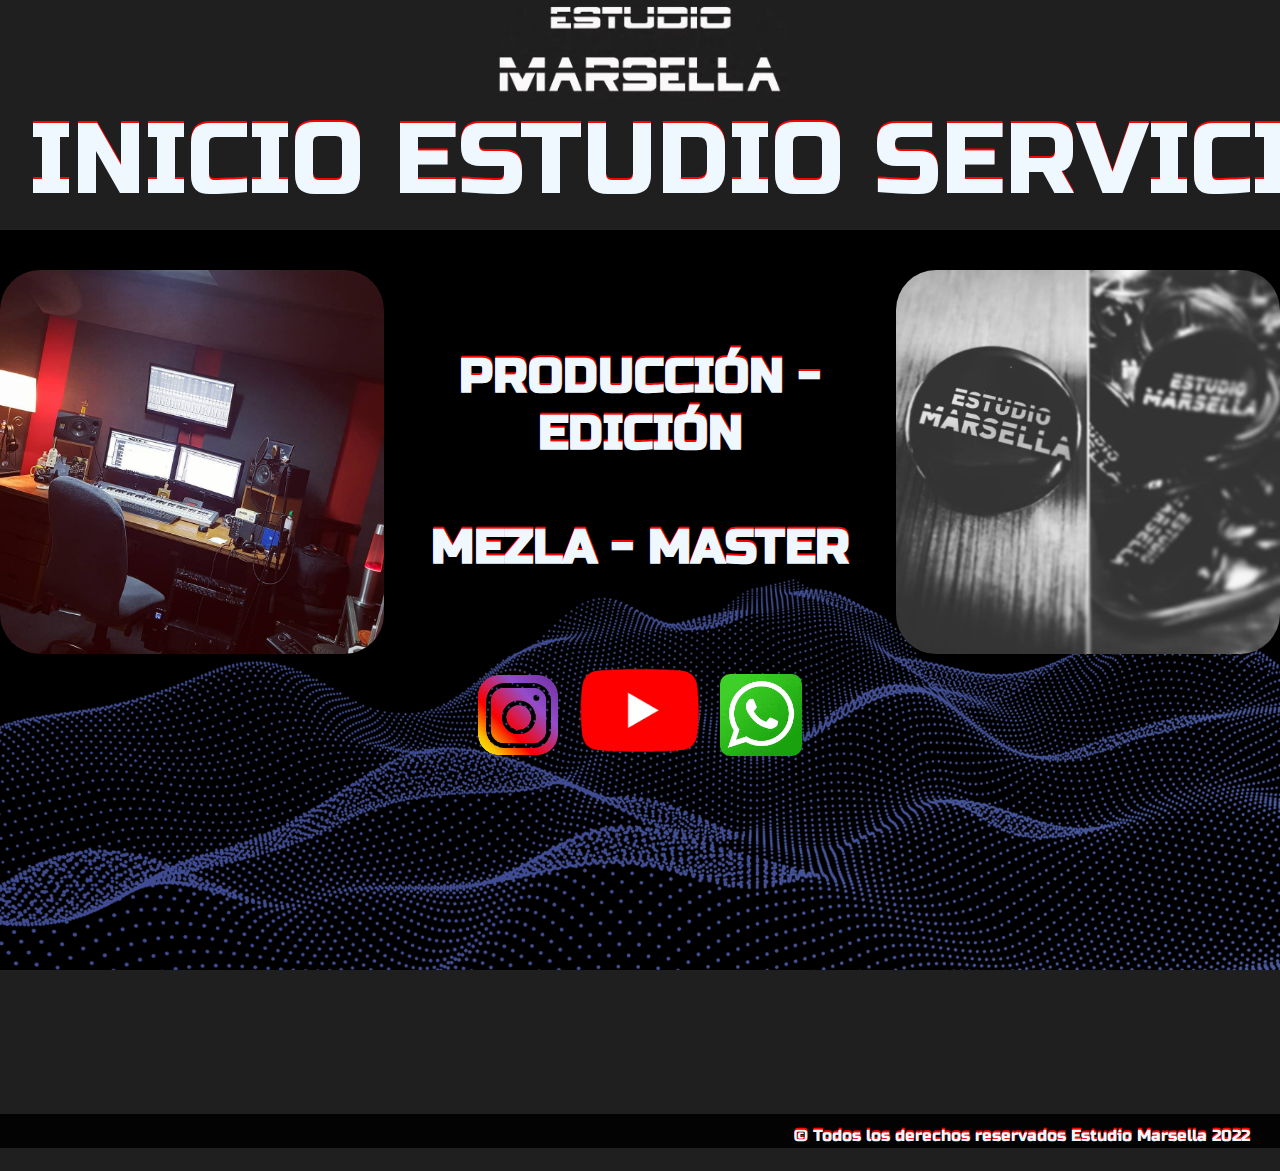
==== index.html @ b357fd27 "first commit" ====
<!DOCTYPE html>
<html lang="es">
<head>
    <meta charset="UTF-8">
    <meta http-equiv="X-UA-Compatible" content="IE=edge">
    <title>Estudio Marsella</title>
    <meta name="viewport" content="width=device-width, user-scalable=no, initial-scale=1.0 maximum-scale=1.0">
    <link rel="preconnect" href="https://fonts.googleapis.com">
    <link rel="preconnect" href="https://fonts.gstatic.com" crossorigin>
    <link href="https://fonts.googleapis.com/css2?family=Jomolhari&family=Russo+One&display=swap" rel="stylesheet">
    <link rel="stylesheet" href="https://cdnjs.cloudflare.com/ajax/libs/animate.css/4.1.1/animate.min.css"/>
    <link href="https://unpkg.com/aos@2.3.1/dist/aos.css" rel="stylesheet">
    <link href="https://cdn.jsdelivr.net/npm/bootstrap@5.2.0-beta1/dist/css/bootstrap.min.css" rel="stylesheet" integrity="sha384-0evHe/X+R7YkIZDRvuzKMRqM+OrBnVFBL6DOitfPri4tjfHxaWutUpFmBp4vmVor" crossorigin="anonymous">
    <link rel="stylesheet" href="./assets/css/style.css">
</head>

<body>
    <div class="padre">
        <header class="hijo">
            <img src="./assets/img/tarjeta.png" alt="Tarjeta Estudio Marsella" class="logo" data-aos="zoom-in">
            <nav class="link">
                <ul class="navBar">
                    <li><a href="./index.html">Inicio</a></li>
                    <li><a href="./pages/estudio.html">Estudio</a></li>
                    <li><a href="./pages/servicios.html">Servicios</a></li>
                    <li><a href="./pages/galeria.html">Galeria</a></li>
                    <li><a href="./pages/equipamiento.html">Equipos</a></li>
                    <li><a href="./pages/contacto.html">Contacto</a></li>
                </ul>
            </nav>
            <div class="collapse" id="navbarToggleExternalContent">
                <div class="bg-dark p-4">
                    <h5 class="text-white h4">¿Que buscas curioso? XD</h5>
                    <span class="text-muted">Toggleable via the navbar brand.</span>
                </div>
            </div>
            <nav class="navbar navbar-dark bg-dark">
                <div class="container-fluid">
                    <button class="navbar-toggler" type="button" data-bs-toggle="collapse" data-bs-target="#navbarToggleExternalContent" aria-controls="navbarToggleExternalContent" aria-expanded="false" aria-label="Toggle navigation">
                    <span class="navbar-toggler-icon"></span>
                    </button>
                </div>
            </nav>
        </header>
        <main class="hijo2">
            <section class="hero">
                <img src="./assets/img/1.jpg" alt="Foto Control Room Estudio Marsella" class="fotoControlRoom">
                <h1>PRODUCCIÓN - EDICIÓN <br> <br> MEZLA - MASTER</h1>
                <img src="./assets/img/2.jpg" alt="Pins de Estudio Marsella" class="fotoPin">
            </section>
            <ul class="redes">        
                <li>
                    <a href="https://www.instagram.com/estudio_marsella/" target="_blank">
                        <img src="./assets/img/instagram.png" alt="Instagram Estudio Marsella" id="instagram">
                    </a>
                </li>
                <li>
                    <a href="https://www.youtube.com/channel/UCgiF_A2XCqCHrvzxkcnUJ1Q" target="_blank">
                        <img src="./assets/img/youtube.png" alt="Youtube Estudio Marsella" id="youtube">
                    </a>
                </li>
                <li>    
                    <a href="https://wa.me/5491141445880" target="_blank">
                        <img src="./assets/img/whatsapp.png" alt="Whatsapp Estudio Marsella" id="whatsapp">
                    </a>
                </li>
            </ul>
        </main>
        <footer class="hijo3">
            <p>© Todos los derechos reservados Estudio Marsella 2022</p>
        </footer>
    </div>
    <script src="https://unpkg.com/aos@2.3.1/dist/aos.js"></script>
    <script>
        AOS.init();
    </script>
    <!-- JavaScript Bundle with Popper -->
    <script src="https://cdn.jsdelivr.net/npm/bootstrap@5.2.0-beta1/dist/js/bootstrap.bundle.min.js" integrity="sha384-pprn3073KE6tl6bjs2QrFaJGz5/SUsLqktiwsUTF55Jfv3qYSDhgCecCxMW52nD2" crossorigin="anonymous"></script>
</body>
</html>
---- assets/css/style.css ----
*{
    padding: 0;
    margin: 0;
    list-style: none;
    box-sizing: border-box;
}

/** 
font-family: 'Russo One', sans-serif; 
font-family: 'Jomolhari', serif;
**/

.padre{
    display: grid;
    grid-template-columns: repeat(3, 1fr);
    grid-template-rows: 20% 77% 5%;
    grid-template-areas: "header header header"
                         "hero   hero   hero"
                         "footer footer footer";
    font-family: 'Russo One', sans-serif;
    background-color: rgba(0, 0, 0, 0.88);
}
.hijo{
    grid-area: header;
    display: flex;
    flex-wrap: wrap;
    align-items: center;
    justify-content: space-around;
}

.hijo2{
    grid-area: hero;
}
.hijo3{
    grid-area: footer;
}
.logo{
    height: 100px;
    animation: flash;
    animation-duration: 0.5s;
}

.navBar{
    display: flex;
    text-transform: uppercase;
    color: rgb(255, 255, 255);
    text-shadow: red 0 -2px;
}
nav ul li a{
    margin: 30px;
    font-size: 100px;
    color: aliceblue;
    justify-content: center;
}

main{
    height: 740px;
    background-color: rgb(34, 9, 9);
    background-image: url(../img/fondo.webp);
    background-size:cover;
    background-repeat: no-repeat;
}
.hero{
    display: flex;
    justify-content: space-evenly;
    align-items: center;
    margin-top: 40px;
}

.redes{
    display: flex;
    justify-content: center;
    flex-direction: row wrap;
    align-items: center;
}

.fotoControlRoom{
    display: flex;
    flex-flow: row wrap;
    justify-content: center;
    align-items: center;
    width: 30%;
    border-radius: 40px;
}
.fotoPin{
    display: flex;
    flex-flow: row wrap;
    justify-content: center;
    align-items: center;
    width: 30%;
    border-radius: 40px;
}
h1{
    display: flex;
    flex-flow: row wrap;
    text-align: center;
    color: aliceblue;
    font-family: 'Russo One', sans-serif;
    font-size: 3rem;
    text-shadow: red 0 -2px;
}
h2{
    display: flex;
    flex-flow: row wrap;
    text-align: center;
    color: aliceblue;
    font-family: 'Russo One', sans-serif;
    font-size: 3rem;
    text-shadow: red 0 -2px;
}

#instagram{
    width: 80px;
    margin-right: 20px;
}
#youtube{
    width: 122px;
    margin-right: 20px;
}
#whatsapp{
    width: 82px;
    border-radius: 10px;
}
footer{
    display: grid;
    grid-area: footer;
    justify-content: right;
    background-color: rgba(0, 0, 0, 0.88);
    color: aliceblue;
    width: 100%;
}
footer p{
    font-size: 1rem;
    padding: 12px 30px 0px 0px;
    text-shadow: red 0 -2px;
}

/* HOOVER */
.link a{
    text-decoration: none;
    position: relative;
}

.link a:after {
    content: "";
    position: absolute;
    right: 0;
    bottom: 0;
    left: 0;
    height: 3px;
    width: 100%;
    background: rgb(255, 30, 30);
    /*animacion de derecha a izquierda*/
    transform-origin: center;
    transform: scaleX(0);
    transition: transform 0.2s ease-in-out;
}
.link a:hover:after {
    /*animacion de derecha a izquierda*/
    transform-origin: left;
    transform: scaleX(1);
}

form.contacto{
    display: flex;
    flex-direction: column;
    justify-content: center;
    background-color: rgba(165, 42, 42, 0.186);
    padding: 2% 20%;
    box-sizing: border-box;
    margin-top: 10px;
    margin-left: 9.5%;
    border-radius: 20px;
    width: 80%;
}
section form input{
    margin-bottom: 20px;
    font-family: 'Russo One', sans-serif;
}
textarea{
    min-height: 100px;
    max-height: 200px;
    max-width: 100%;
    font-family: 'Russo One', sans-serif;
}
.button{
    padding: 10px;
    margin-top: 30px;
    color: brown;
    font-weight: bold;
    background-color:rgba(179, 174, 174, 0.299);
    color: #fff;
    background-color: #730000;
    border: none;
    border-radius: 15px;
    box-shadow: 0 9px #999;
}
.button:hover{
    cursor: pointer;
    background-color: #ff0000
}
.button:active{
    background-color: #422b2b;
    box-shadow: 0 5px #666;
    transform: translateY(4px);
}
.fotoSala{
    display: flex;
    flex-direction: row wrap;
    border-radius: 40px;
    width: 700px;
    margin-left: 20px;
}
.fotoTv{
    display: flex;
    flex-direction: row wrap;
    border-radius: 40px;
    width: 750px;
    margin-right: 20px;
}
.textoEstudio{
    display: flex;
    flex-direction: row;
    justify-content: center;
    padding: 20px;
}
.servicios{
    display: flex;
    flex-direction: row;
    align-items: center;
    margin: 2% 0% 6% 15%
}
.listaServicios{
    display: flex;
    flex-flow: row wrap;
    color: aliceblue;
    font-family: 'Russo One', sans-serif;
    font-size: 40px;
    text-shadow: red 0 -2px;
    width: 50%;
    margin-left: 35%;
    margin-bottom: 50px;
}
.galeriaTitulo{
    margin: 2%;
}
.equiposTitulo{
    margin: 2%;
}
.container{
    margin: auto;
    background-color: rgba(166, 1, 1, 0.292);
    width: 1000px;
    padding: 30px;
}
ul, li {
    padding: 0;
    margin: 0;
    list-style: none;
}
ul.slider{
    position: relative;
    width: 935px;
    height: 300px;
}

ul.slider li {
    position: absolute;
    left: 0px;
    top: 0px;
    opacity: 0;
    width: inherit;
    height: inherit;
    transition: opacity .5s;
    background:rgba(129, 27, 27, 0.555);
}

ul.slider li img{
    width: 100%;
    height: 300px;
    object-fit: cover;
}

ul.slider li:first-child {
    opacity: 1; /*Mostramos el primer <li>*/
}

ul.slider li:target {
    opacity: 1; /*Mostramos el <li> del enlace que pulsemos*/
}
.menu{
    text-align: center;
    margin: 20px;
}
.menu li{
    display: inline-block;
    text-align: center;
}
.menu li a{
    display: inline-block;
    color: rgb(255, 0, 0);
    text-decoration: none;
    background-color: rgba(59, 6, 249, 0.331);
    margin-top:20px;
    padding: 10px;
    width: 10px;
    height: 10px;
    font-size: 10px;
    border-radius: 100%;
}
.menu li a:hover{
    color: rgb(255, 234, 0);
    text-decoration: none;
    background-color: rgba(59, 6, 249, 0.569);
}

#instagram:hover{
    transform:scale(1.05)
}
#youtube:hover{
    transform:scale(1.05)
}
#whatsapp:hover{
    transform:scale(1.05)
}
/***********************************************************  MEDIA QUERYS  ********************************************************** */
/***********************************************************  MEDIA QUERYS  ********************************************************** */
/***********************************************************  MEDIA QUERYS  ********************************************************** */
/***********************************************************  MEDIA QUERYS  ********************************************************** */
/***********************************************************  MEDIA QUERYS  ********************************************************** */
@media screen and (max-width:1200px) and (min-width:992px){
    h1{
        font-size: 1.7rem;
    }
    nav ul li a{
        margin:0px 28px;
        font-size: 22px
    }
    .hero{
        margin-top: 150px;
    }
    .fotoControlRoom{
        width: 300px;
        margin-left: 10px;
    }
    .fotoPin{
        width: 300px;
        margin-right: 10px;
    }
    #instagram{
        width: 70px;
        margin-right: 20px;
    }
    #youtube{
        width: 92px;
        margin-right: 20px;
    }
    #whatsapp{
        width: 70px;
        border-radius: 10px;
    }
    .redes{
        margin-top: 30px;
    }
    footer p{
        display: flex;
        font-size: 12px;
        align-items: center;
    }
    .fotoSala{
        width: 350px;
        margin-left: 0px;
    }
    .fotoTv{
        width: 370px;
        margin-right: 0px;
        margin-bottom: 20px;
    }
    .textoEstudio{
        padding: 10px;
    }
    h2{
        font-size: 1.5rem;
    }
    .servicios{
        margin: 50px;
    }
    .listaServicios{
        font-size: 1.5rem;
        margin: 100px 300px;
    }
    main{
        height: 79vh;
    }
    .container{
        max-width: 750px;
    }
    ul.slider{
        max-width: 70%;
    }
    ul.slider li {
        width: 600px;
        opacity: 0;
        transition: opacity .5s;
        background:rgba(129, 27, 27, 0.555);
    }
    ul.slider li img{
        height: 325px;
        width: 685px;
        object-fit:cover;
    }
    ul.slider li:first-child {
        opacity: 1; /*Mostramos el primer <li>*/
    }
    ul.slider li:target {
        opacity: 1; /*Mostramos el <li> del enlace que pulsemos*/
    }
    .menu{
        text-align: center;
        margin: 20px;
    }
    .menu li{
        display: inline-block;
        text-align: center;
    }
    .menu li a{
        display: inline-block;
        color: rgb(255, 0, 0);
        text-decoration: none;
        background-color: rgba(59, 6, 249, 0.331);
        margin-top:20px;
        padding: 10px;
        width: 10px;
        height: 10px;
        font-size: 10px;
        border-radius: 100%;
    }
    .menu li a:hover{
        color: rgb(255, 234, 0);
        text-decoration: none;
        background-color: rgba(59, 6, 249, 0.569);
    }
}
@media screen and (max-width:992px) and (min-width:768px){
    h1{
        font-size: 1.5rem;
    }
    nav ul li a{
        margin:0px 28px;
        font-size: 1rem;
    }
    .hero{
        margin-top: 150px;
    }
    .fotoControlRoom{
        width: 240px;
        margin-left: 10px;
    }
    .fotoPin{
        width: 240px;
        margin-right: 10px;
    }
    #instagram{
        width: 60px;
        margin-right: 20px;
    }
    #youtube{
        width: 82px;
        margin-right: 20px;
    }
    #whatsapp{
        width: 60px;
        border-radius: 10px;
    }
    .redes{
        margin-top: 40px;
    }
    footer p{
        display: flex;
        font-size: 12px;
        align-items: center;
    }
    .fotoSala{
        width: 250px;
        margin-left: 0px;
    }
    .fotoTv{
        width: 270px;
        margin-right: 0px;
        margin-bottom: 20px;
    }
    h2{
        font-size: 1rem;
    }
    .servicios{
        margin: 50px;
    }
    .listaServicios{
        font-size: 1rem;
        margin: 100px;
    }
    main{
        height: 80vh;
    }
    .container{
        max-width: 550px;
    }
    ul.slider{
        max-width: 70%;
    }
    ul.slider li {
        width: 490px;
        opacity: 0;
        transition: opacity .5s;
        background:rgba(129, 27, 27, 0.555);
    }
    ul.slider li img{
        height: 320px;
        width: 500px;
        object-fit:cover;
    }
    ul.slider li:first-child {
        opacity: 1; /*Mostramos el primer <li>*/
    }
    ul.slider li:target {
        opacity: 1; /*Mostramos el <li> del enlace que pulsemos*/
    }
    .menu{
        text-align: center;
        margin: 20px;
    }
    .menu li{
        display: inline-block;
        text-align: center;
    }
    .menu li a{
        display: inline-block;
        color: rgb(255, 0, 0);
        text-decoration: none;
        background-color: rgba(59, 6, 249, 0.331);
        margin-top:20px;
        padding: 10px;
        width: 10px;
        height: 10px;
        font-size: 10px;
        border-radius: 100%;
    }
    .menu li a:hover{
        color: rgb(255, 234, 0);
        text-decoration: none;
        background-color: rgba(59, 6, 249, 0.569);
    }
}

@media screen and (max-width:768px) and (min-width:576px){
    h1{
        font-size: 1rem;
    }
    nav ul li a{
        margin:0px 30px;
        font-size: 1rem;
    }
    .hero{
        flex-direction: column;
        margin: 20px;
    }
    .fotoControlRoom{
        width: 240px;
        margin-bottom: 10px;
    }
    .fotoPin{
        width: 240px;
        margin-top: 10px;
    }
    #instagram{
        width: 40px;
        margin-right: 20px;
    }
    #youtube{
        width: 62px;
        margin-right: 20px;
    }
    #whatsapp{
        width: 42px;
        border-radius: 10px;
    }
    footer p{
        display: flex;
        font-size: 10px;
        align-items: center;
    }
    .fotoSala{
        width: 250px;
        margin-left: 0px;
    }
    .fotoTv{
        width: 250px;
        margin-right: 0px;
        margin-bottom: 20px;
    }
    h2{
        font-size: 1rem;
    }
    .servicios{
        margin: 50px;
    }
    .listaServicios{
        font-size: 1rem;
        margin: 100px;
    }
    main{
        height: 76vh;
    }
    .container{
        max-width: 550px;
        margin-bottom: 50px;
    }
    ul.slider{
        max-width: 70%;
    }
    ul.slider li {
        width: 490px;
        opacity: 0;
        transition: opacity .5s;
        background:rgba(129, 27, 27, 0.555);
    }
    ul.slider li img{
        height: 320px;
        width: 500px;
        object-fit:cover;
    }
    ul.slider li:first-child {
        opacity: 1; /*Mostramos el primer <li>*/
    }
    ul.slider li:target {
        opacity: 1; /*Mostramos el <li> del enlace que pulsemos*/
    }
    .menu{
        text-align: center;
        margin: 20px;
    }
    .menu li{
        display: inline-block;
        text-align: center;
    }
    .menu li a{
        display: inline-block;
        color: rgb(255, 0, 0);
        text-decoration: none;
        background-color: rgba(59, 6, 249, 0.331);
        margin-top:20px;
        padding: 10px;
        width: 10px;
        height: 10px;
        font-size: 10px;
        border-radius: 100%;
    }
    .menu li a:hover{
        color: rgb(255, 234, 0);
        text-decoration: none;
        background-color: rgba(59, 6, 249, 0.569);
    }
}
@media screen and (max-width:576px) and (min-width:200px){
    h1{
        font-size: 1rem;
        margin: 30px
    }
    nav ul li a{
        margin:2px;
        font-size: 0.6rem;
    }
    .hero{
        flex-direction: column;
    }
    .fotoControlRoom{
        width: 200px;
    }
    .fotoPin{
        width: 200px;
    }
    #instagram{
        width: 40px;
        margin-right: 20px;
    }
    #youtube{
        width: 62px;
        margin-right: 20px;
    }
    #whatsapp{
        width: 42px;
        border-radius: 10px;
    }
    footer p{
        display: flex;
        font-size: 10px;
        align-items: center;
    }
    .fotoSala{
        width: 250px;
        margin-left: 0px;
    }
    .fotoTv{
        width: 250px;
        margin-right: 0px;
        margin-bottom: 20px;
    }
    h2{
        font-size: 1rem;
    }
    .servicios{
        margin: 50px;
    }
    .listaServicios{
        font-size: 1rem;
        margin: 100px;
    }
    main{
        height: 79vh;
    }
    .container{
        max-width: 350px;
    }
    ul.slider{
        max-width: 70%;
    }
    ul.slider li {
        width: 300px;
        opacity: 0;
        transition: opacity .5s;
        background:rgba(129, 27, 27, 0.555);
    }
    ul.slider li img{
        height: 300px;
        width: 300px;
        object-fit: contain;
    }
    ul.slider li:first-child {
        opacity: 1; /*Mostramos el primer <li>*/
    }
    ul.slider li:target {
        opacity: 1; /*Mostramos el <li> del enlace que pulsemos*/
    }
    .menu{
        text-align: center;
        margin: 20px;
    }
    .menu li{
        display: inline-block;
        text-align: center;
    }
    .menu li a{
        display: inline-block;
        color: rgb(255, 0, 0);
        text-decoration: none;
        background-color: rgba(59, 6, 249, 0.331);
        margin-top:20px;
        padding: 10px;
        width: 10px;
        height: 10px;
        font-size: 10px;
        border-radius: 100%;
    }
    .menu li a:hover{
        color: rgb(255, 234, 0);
        text-decoration: none;
        background-color: rgba(59, 6, 249, 0.569);
    }
}

/* XD */ 
@media screen and (max-width:1920px) and (min-width:200px){
    .navbar{
        display: none;
    }
}

@media screen and (max-width:575px) and (min-width:500px){
    .navbar{
        display: block;
    }
    nav ul li a{
        margin: 5px;
        font-size: 0.8rem;
    }
    .hijo2{
        max-height: 75vh;
    }
}
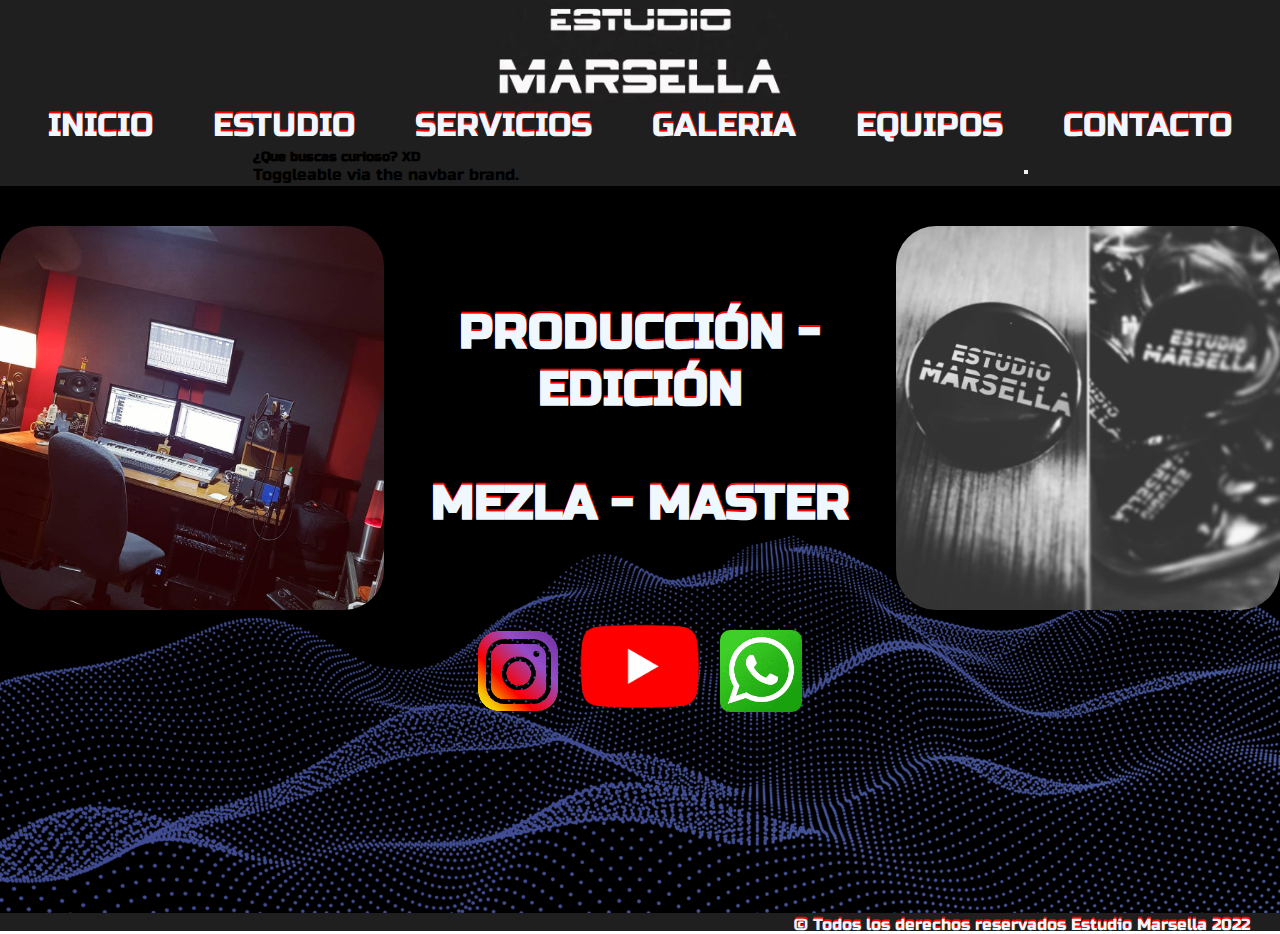
==== commit 8324b926: "SASS 1" ====
--- a/index.html
+++ b/index.html
@@ -3,7 +3,8 @@
 <head>
     <meta charset="UTF-8">
     <meta http-equiv="X-UA-Compatible" content="IE=edge">
-    <title>Estudio Marsella</title>
+    <title>Bienvenidos a Estudio Marsella, Parque Chas, Buenos Aires.</title>
+    <meta name="description" content="Estudio de grabacion - produccion - edicion - mezcla - master en Parque Chas, Buenos Aires, Argentina.">
     <meta name="viewport" content="width=device-width, user-scalable=no, initial-scale=1.0 maximum-scale=1.0">
     <link rel="preconnect" href="https://fonts.googleapis.com">
     <link rel="preconnect" href="https://fonts.gstatic.com" crossorigin>
--- a/assets/css/style.css
+++ b/assets/css/style.css
@@ -1,789 +1,328 @@
-*{
-    padding: 0;
-    margin: 0;
-    list-style: none;
-    box-sizing: border-box;
-}
-
-/** 
-font-family: 'Russo One', sans-serif; 
-font-family: 'Jomolhari', serif;
-**/
-
-.padre{
-    display: grid;
-    grid-template-columns: repeat(3, 1fr);
-    grid-template-rows: 20% 77% 5%;
-    grid-template-areas: "header header header"
-                         "hero   hero   hero"
-                         "footer footer footer";
-    font-family: 'Russo One', sans-serif;
-    background-color: rgba(0, 0, 0, 0.88);
-}
-.hijo{
-    grid-area: header;
-    display: flex;
-    flex-wrap: wrap;
-    align-items: center;
-    justify-content: space-around;
-}
-
-.hijo2{
-    grid-area: hero;
-}
-.hijo3{
-    grid-area: footer;
-}
-.logo{
-    height: 100px;
-    animation: flash;
-    animation-duration: 0.5s;
-}
-
-.navBar{
-    display: flex;
-    text-transform: uppercase;
-    color: rgb(255, 255, 255);
-    text-shadow: red 0 -2px;
-}
-nav ul li a{
-    margin: 30px;
-    font-size: 100px;
-    color: aliceblue;
-    justify-content: center;
-}
-
-main{
-    height: 740px;
-    background-color: rgb(34, 9, 9);
-    background-image: url(../img/fondo.webp);
-    background-size:cover;
-    background-repeat: no-repeat;
-}
-.hero{
-    display: flex;
-    justify-content: space-evenly;
-    align-items: center;
-    margin-top: 40px;
-}
-
-.redes{
-    display: flex;
-    justify-content: center;
-    flex-direction: row wrap;
-    align-items: center;
-}
-
-.fotoControlRoom{
-    display: flex;
-    flex-flow: row wrap;
-    justify-content: center;
-    align-items: center;
-    width: 30%;
-    border-radius: 40px;
-}
-.fotoPin{
-    display: flex;
-    flex-flow: row wrap;
-    justify-content: center;
-    align-items: center;
-    width: 30%;
-    border-radius: 40px;
-}
-h1{
-    display: flex;
-    flex-flow: row wrap;
-    text-align: center;
-    color: aliceblue;
-    font-family: 'Russo One', sans-serif;
-    font-size: 3rem;
-    text-shadow: red 0 -2px;
-}
-h2{
-    display: flex;
-    flex-flow: row wrap;
-    text-align: center;
-    color: aliceblue;
-    font-family: 'Russo One', sans-serif;
-    font-size: 3rem;
-    text-shadow: red 0 -2px;
-}
-
-#instagram{
-    width: 80px;
-    margin-right: 20px;
-}
-#youtube{
-    width: 122px;
-    margin-right: 20px;
-}
-#whatsapp{
-    width: 82px;
-    border-radius: 10px;
-}
-footer{
-    display: grid;
-    grid-area: footer;
-    justify-content: right;
-    background-color: rgba(0, 0, 0, 0.88);
-    color: aliceblue;
-    width: 100%;
-}
-footer p{
-    font-size: 1rem;
-    padding: 12px 30px 0px 0px;
-    text-shadow: red 0 -2px;
-}
-
-/* HOOVER */
-.link a{
-    text-decoration: none;
-    position: relative;
-}
-
-.link a:after {
-    content: "";
-    position: absolute;
-    right: 0;
-    bottom: 0;
-    left: 0;
-    height: 3px;
-    width: 100%;
-    background: rgb(255, 30, 30);
-    /*animacion de derecha a izquierda*/
-    transform-origin: center;
-    transform: scaleX(0);
-    transition: transform 0.2s ease-in-out;
-}
-.link a:hover:after {
-    /*animacion de derecha a izquierda*/
-    transform-origin: left;
-    transform: scaleX(1);
-}
-
-form.contacto{
-    display: flex;
-    flex-direction: column;
-    justify-content: center;
-    background-color: rgba(165, 42, 42, 0.186);
-    padding: 2% 20%;
-    box-sizing: border-box;
-    margin-top: 10px;
-    margin-left: 9.5%;
-    border-radius: 20px;
-    width: 80%;
-}
-section form input{
-    margin-bottom: 20px;
-    font-family: 'Russo One', sans-serif;
-}
-textarea{
-    min-height: 100px;
-    max-height: 200px;
-    max-width: 100%;
-    font-family: 'Russo One', sans-serif;
-}
-.button{
-    padding: 10px;
-    margin-top: 30px;
-    color: brown;
-    font-weight: bold;
-    background-color:rgba(179, 174, 174, 0.299);
-    color: #fff;
-    background-color: #730000;
-    border: none;
-    border-radius: 15px;
-    box-shadow: 0 9px #999;
-}
-.button:hover{
-    cursor: pointer;
-    background-color: #ff0000
-}
-.button:active{
-    background-color: #422b2b;
-    box-shadow: 0 5px #666;
-    transform: translateY(4px);
-}
-.fotoSala{
-    display: flex;
-    flex-direction: row wrap;
-    border-radius: 40px;
-    width: 700px;
-    margin-left: 20px;
-}
-.fotoTv{
-    display: flex;
-    flex-direction: row wrap;
-    border-radius: 40px;
-    width: 750px;
-    margin-right: 20px;
-}
-.textoEstudio{
-    display: flex;
-    flex-direction: row;
-    justify-content: center;
-    padding: 20px;
-}
-.servicios{
-    display: flex;
-    flex-direction: row;
-    align-items: center;
-    margin: 2% 0% 6% 15%
-}
-.listaServicios{
-    display: flex;
-    flex-flow: row wrap;
-    color: aliceblue;
-    font-family: 'Russo One', sans-serif;
-    font-size: 40px;
-    text-shadow: red 0 -2px;
-    width: 50%;
-    margin-left: 35%;
-    margin-bottom: 50px;
-}
-.galeriaTitulo{
-    margin: 2%;
-}
-.equiposTitulo{
-    margin: 2%;
-}
-.container{
-    margin: auto;
-    background-color: rgba(166, 1, 1, 0.292);
-    width: 1000px;
-    padding: 30px;
-}
-ul, li {
-    padding: 0;
-    margin: 0;
-    list-style: none;
-}
-ul.slider{
-    position: relative;
-    width: 935px;
-    height: 300px;
-}
-
-ul.slider li {
-    position: absolute;
-    left: 0px;
-    top: 0px;
-    opacity: 0;
-    width: inherit;
-    height: inherit;
-    transition: opacity .5s;
-    background:rgba(129, 27, 27, 0.555);
-}
-
-ul.slider li img{
-    width: 100%;
-    height: 300px;
-    object-fit: cover;
-}
-
-ul.slider li:first-child {
-    opacity: 1; /*Mostramos el primer <li>*/
-}
-
-ul.slider li:target {
-    opacity: 1; /*Mostramos el <li> del enlace que pulsemos*/
-}
-.menu{
-    text-align: center;
-    margin: 20px;
-}
-.menu li{
-    display: inline-block;
-    text-align: center;
-}
-.menu li a{
-    display: inline-block;
-    color: rgb(255, 0, 0);
-    text-decoration: none;
-    background-color: rgba(59, 6, 249, 0.331);
-    margin-top:20px;
-    padding: 10px;
-    width: 10px;
-    height: 10px;
-    font-size: 10px;
-    border-radius: 100%;
-}
-.menu li a:hover{
-    color: rgb(255, 234, 0);
-    text-decoration: none;
-    background-color: rgba(59, 6, 249, 0.569);
-}
-
-#instagram:hover{
-    transform:scale(1.05)
-}
-#youtube:hover{
-    transform:scale(1.05)
-}
-#whatsapp:hover{
-    transform:scale(1.05)
-}
-/***********************************************************  MEDIA QUERYS  ********************************************************** */
-/***********************************************************  MEDIA QUERYS  ********************************************************** */
-/***********************************************************  MEDIA QUERYS  ********************************************************** */
-/***********************************************************  MEDIA QUERYS  ********************************************************** */
-/***********************************************************  MEDIA QUERYS  ********************************************************** */
-@media screen and (max-width:1200px) and (min-width:992px){
-    h1{
-        font-size: 1.7rem;
-    }
-    nav ul li a{
-        margin:0px 28px;
-        font-size: 22px
-    }
-    .hero{
-        margin-top: 150px;
-    }
-    .fotoControlRoom{
-        width: 300px;
-        margin-left: 10px;
-    }
-    .fotoPin{
-        width: 300px;
-        margin-right: 10px;
-    }
-    #instagram{
-        width: 70px;
-        margin-right: 20px;
-    }
-    #youtube{
-        width: 92px;
-        margin-right: 20px;
-    }
-    #whatsapp{
-        width: 70px;
-        border-radius: 10px;
-    }
-    .redes{
-        margin-top: 30px;
-    }
-    footer p{
-        display: flex;
-        font-size: 12px;
-        align-items: center;
-    }
-    .fotoSala{
-        width: 350px;
-        margin-left: 0px;
-    }
-    .fotoTv{
-        width: 370px;
-        margin-right: 0px;
-        margin-bottom: 20px;
-    }
-    .textoEstudio{
-        padding: 10px;
-    }
-    h2{
-        font-size: 1.5rem;
-    }
-    .servicios{
-        margin: 50px;
-    }
-    .listaServicios{
-        font-size: 1.5rem;
-        margin: 100px 300px;
-    }
-    main{
-        height: 79vh;
-    }
-    .container{
-        max-width: 750px;
-    }
-    ul.slider{
-        max-width: 70%;
-    }
-    ul.slider li {
-        width: 600px;
-        opacity: 0;
-        transition: opacity .5s;
-        background:rgba(129, 27, 27, 0.555);
-    }
-    ul.slider li img{
-        height: 325px;
-        width: 685px;
-        object-fit:cover;
-    }
-    ul.slider li:first-child {
-        opacity: 1; /*Mostramos el primer <li>*/
-    }
-    ul.slider li:target {
-        opacity: 1; /*Mostramos el <li> del enlace que pulsemos*/
-    }
-    .menu{
-        text-align: center;
-        margin: 20px;
-    }
-    .menu li{
-        display: inline-block;
-        text-align: center;
-    }
-    .menu li a{
-        display: inline-block;
-        color: rgb(255, 0, 0);
-        text-decoration: none;
-        background-color: rgba(59, 6, 249, 0.331);
-        margin-top:20px;
-        padding: 10px;
-        width: 10px;
-        height: 10px;
-        font-size: 10px;
-        border-radius: 100%;
-    }
-    .menu li a:hover{
-        color: rgb(255, 234, 0);
-        text-decoration: none;
-        background-color: rgba(59, 6, 249, 0.569);
-    }
-}
-@media screen and (max-width:992px) and (min-width:768px){
-    h1{
-        font-size: 1.5rem;
-    }
-    nav ul li a{
-        margin:0px 28px;
-        font-size: 1rem;
-    }
-    .hero{
-        margin-top: 150px;
-    }
-    .fotoControlRoom{
-        width: 240px;
-        margin-left: 10px;
-    }
-    .fotoPin{
-        width: 240px;
-        margin-right: 10px;
-    }
-    #instagram{
-        width: 60px;
-        margin-right: 20px;
-    }
-    #youtube{
-        width: 82px;
-        margin-right: 20px;
-    }
-    #whatsapp{
-        width: 60px;
-        border-radius: 10px;
-    }
-    .redes{
-        margin-top: 40px;
-    }
-    footer p{
-        display: flex;
-        font-size: 12px;
-        align-items: center;
-    }
-    .fotoSala{
-        width: 250px;
-        margin-left: 0px;
-    }
-    .fotoTv{
-        width: 270px;
-        margin-right: 0px;
-        margin-bottom: 20px;
-    }
-    h2{
-        font-size: 1rem;
-    }
-    .servicios{
-        margin: 50px;
-    }
-    .listaServicios{
-        font-size: 1rem;
-        margin: 100px;
-    }
-    main{
-        height: 80vh;
-    }
-    .container{
-        max-width: 550px;
-    }
-    ul.slider{
-        max-width: 70%;
-    }
-    ul.slider li {
-        width: 490px;
-        opacity: 0;
-        transition: opacity .5s;
-        background:rgba(129, 27, 27, 0.555);
-    }
-    ul.slider li img{
-        height: 320px;
-        width: 500px;
-        object-fit:cover;
-    }
-    ul.slider li:first-child {
-        opacity: 1; /*Mostramos el primer <li>*/
-    }
-    ul.slider li:target {
-        opacity: 1; /*Mostramos el <li> del enlace que pulsemos*/
-    }
-    .menu{
-        text-align: center;
-        margin: 20px;
-    }
-    .menu li{
-        display: inline-block;
-        text-align: center;
-    }
-    .menu li a{
-        display: inline-block;
-        color: rgb(255, 0, 0);
-        text-decoration: none;
-        background-color: rgba(59, 6, 249, 0.331);
-        margin-top:20px;
-        padding: 10px;
-        width: 10px;
-        height: 10px;
-        font-size: 10px;
-        border-radius: 100%;
-    }
-    .menu li a:hover{
-        color: rgb(255, 234, 0);
-        text-decoration: none;
-        background-color: rgba(59, 6, 249, 0.569);
-    }
-}
-
-@media screen and (max-width:768px) and (min-width:576px){
-    h1{
-        font-size: 1rem;
-    }
-    nav ul li a{
-        margin:0px 30px;
-        font-size: 1rem;
-    }
-    .hero{
-        flex-direction: column;
-        margin: 20px;
-    }
-    .fotoControlRoom{
-        width: 240px;
-        margin-bottom: 10px;
-    }
-    .fotoPin{
-        width: 240px;
-        margin-top: 10px;
-    }
-    #instagram{
-        width: 40px;
-        margin-right: 20px;
-    }
-    #youtube{
-        width: 62px;
-        margin-right: 20px;
-    }
-    #whatsapp{
-        width: 42px;
-        border-radius: 10px;
-    }
-    footer p{
-        display: flex;
-        font-size: 10px;
-        align-items: center;
-    }
-    .fotoSala{
-        width: 250px;
-        margin-left: 0px;
-    }
-    .fotoTv{
-        width: 250px;
-        margin-right: 0px;
-        margin-bottom: 20px;
-    }
-    h2{
-        font-size: 1rem;
-    }
-    .servicios{
-        margin: 50px;
-    }
-    .listaServicios{
-        font-size: 1rem;
-        margin: 100px;
-    }
-    main{
-        height: 76vh;
-    }
-    .container{
-        max-width: 550px;
-        margin-bottom: 50px;
-    }
-    ul.slider{
-        max-width: 70%;
-    }
-    ul.slider li {
-        width: 490px;
-        opacity: 0;
-        transition: opacity .5s;
-        background:rgba(129, 27, 27, 0.555);
-    }
-    ul.slider li img{
-        height: 320px;
-        width: 500px;
-        object-fit:cover;
-    }
-    ul.slider li:first-child {
-        opacity: 1; /*Mostramos el primer <li>*/
-    }
-    ul.slider li:target {
-        opacity: 1; /*Mostramos el <li> del enlace que pulsemos*/
-    }
-    .menu{
-        text-align: center;
-        margin: 20px;
-    }
-    .menu li{
-        display: inline-block;
-        text-align: center;
-    }
-    .menu li a{
-        display: inline-block;
-        color: rgb(255, 0, 0);
-        text-decoration: none;
-        background-color: rgba(59, 6, 249, 0.331);
-        margin-top:20px;
-        padding: 10px;
-        width: 10px;
-        height: 10px;
-        font-size: 10px;
-        border-radius: 100%;
-    }
-    .menu li a:hover{
-        color: rgb(255, 234, 0);
-        text-decoration: none;
-        background-color: rgba(59, 6, 249, 0.569);
-    }
-}
-@media screen and (max-width:576px) and (min-width:200px){
-    h1{
-        font-size: 1rem;
-        margin: 30px
-    }
-    nav ul li a{
-        margin:2px;
-        font-size: 0.6rem;
-    }
-    .hero{
-        flex-direction: column;
-    }
-    .fotoControlRoom{
-        width: 200px;
-    }
-    .fotoPin{
-        width: 200px;
-    }
-    #instagram{
-        width: 40px;
-        margin-right: 20px;
-    }
-    #youtube{
-        width: 62px;
-        margin-right: 20px;
-    }
-    #whatsapp{
-        width: 42px;
-        border-radius: 10px;
-    }
-    footer p{
-        display: flex;
-        font-size: 10px;
-        align-items: center;
-    }
-    .fotoSala{
-        width: 250px;
-        margin-left: 0px;
-    }
-    .fotoTv{
-        width: 250px;
-        margin-right: 0px;
-        margin-bottom: 20px;
-    }
-    h2{
-        font-size: 1rem;
-    }
-    .servicios{
-        margin: 50px;
-    }
-    .listaServicios{
-        font-size: 1rem;
-        margin: 100px;
-    }
-    main{
-        height: 79vh;
-    }
-    .container{
-        max-width: 350px;
-    }
-    ul.slider{
-        max-width: 70%;
-    }
-    ul.slider li {
-        width: 300px;
-        opacity: 0;
-        transition: opacity .5s;
-        background:rgba(129, 27, 27, 0.555);
-    }
-    ul.slider li img{
-        height: 300px;
-        width: 300px;
-        object-fit: contain;
-    }
-    ul.slider li:first-child {
-        opacity: 1; /*Mostramos el primer <li>*/
-    }
-    ul.slider li:target {
-        opacity: 1; /*Mostramos el <li> del enlace que pulsemos*/
-    }
-    .menu{
-        text-align: center;
-        margin: 20px;
-    }
-    .menu li{
-        display: inline-block;
-        text-align: center;
-    }
-    .menu li a{
-        display: inline-block;
-        color: rgb(255, 0, 0);
-        text-decoration: none;
-        background-color: rgba(59, 6, 249, 0.331);
-        margin-top:20px;
-        padding: 10px;
-        width: 10px;
-        height: 10px;
-        font-size: 10px;
-        border-radius: 100%;
-    }
-    .menu li a:hover{
-        color: rgb(255, 234, 0);
-        text-decoration: none;
-        background-color: rgba(59, 6, 249, 0.569);
-    }
-}
-
-/* XD */ 
-@media screen and (max-width:1920px) and (min-width:200px){
-    .navbar{
-        display: none;
-    }
-}
-
-@media screen and (max-width:575px) and (min-width:500px){
-    .navbar{
-        display: block;
-    }
-    nav ul li a{
-        margin: 5px;
-        font-size: 0.8rem;
-    }
-    .hijo2{
-        max-height: 75vh;
-    }
-}+.hijo2 .hero {
+  display: flex;
+  justify-content: space-evenly;
+  align-items: center;
+  margin-top: 40px;
+}
+.hijo2 .hero h1 {
+  display: flex;
+  flex-flow: row wrap;
+  text-align: center;
+  color: aliceblue;
+  font-family: "Russo One", sans-serif;
+  font-size: 3rem;
+  text-shadow: red 0 -2px;
+}
+.hijo2 .hero h2 {
+  display: flex;
+  flex-flow: row wrap;
+  text-align: center;
+  color: aliceblue;
+  font-family: "Russo One", sans-serif;
+  font-size: 3rem;
+  text-shadow: red 0 -2px;
+}
+
+.fotoControlRoom {
+  display: flex;
+  flex-flow: row wrap;
+  justify-content: center;
+  align-items: center;
+  width: 30%;
+  border-radius: 40px;
+}
+
+.fotoPin {
+  display: flex;
+  flex-flow: row wrap;
+  justify-content: center;
+  align-items: center;
+  width: 30%;
+  border-radius: 40px;
+}
+
+.redes {
+  display: flex;
+  justify-content: center;
+  flex-direction: row wrap;
+  align-items: center;
+}
+.redes #instagram {
+  width: 80px;
+  margin-right: 20px;
+}
+.redes #instagram:hover {
+  transform: scale(1.05);
+}
+.redes #youtube {
+  width: 122px;
+  margin-right: 20px;
+}
+.redes #youtube:hover {
+  transform: scale(1.05);
+}
+.redes #whatsapp {
+  width: 82px;
+  border-radius: 10px;
+}
+.redes #whatsapp:hover {
+  transform: scale(1.05);
+}
+
+.logo {
+  height: 100px;
+  animation: flash;
+  animation-duration: 0.5s;
+}
+
+.navBar {
+  display: flex;
+  text-transform: uppercase;
+  color: rgb(255, 255, 255);
+  text-shadow: red 0 -2px;
+}
+.navBar li a {
+  margin: 30px;
+  font-size: 2rem;
+  color: aliceblue;
+  justify-content: center;
+}
+
+/* HOOVER */
+.link a {
+  text-decoration: none;
+  color: aliceblue;
+  position: relative;
+}
+.link a:after {
+  content: "";
+  position: absolute;
+  right: 0;
+  bottom: 0;
+  left: 0;
+  height: 3px;
+  width: 100%;
+  background: rgb(255, 30, 30);
+  /*animacion de derecha a izquierda*/
+  transform-origin: center;
+  transform: scaleX(0);
+  transition: transform 0.2s ease-in-out;
+}
+.link a:hover::after {
+  /*animacion de derecha a izquierda*/
+  transform-origin: left;
+  transform: scaleX(1);
+}
+
+.hijo2 .heroEstudio {
+  display: flex;
+  justify-content: space-evenly;
+  align-items: center;
+  margin-top: 40px;
+}
+.hijo2 .heroEstudio .fotoSala {
+  display: flex;
+  flex-direction: row wrap;
+  border-radius: 40px;
+  width: 700px;
+  height: 576px;
+  margin-left: 20px;
+}
+.hijo2 .heroEstudio .fotoTv {
+  display: flex;
+  flex-direction: row wrap;
+  border-radius: 40px;
+  width: 700px;
+  height: 576px;
+  margin-right: 20px;
+}
+.hijo2 .heroEstudio .textoEstudio {
+  display: flex;
+  flex-direction: row;
+  justify-content: center;
+  padding: 20px;
+}
+.hijo2 .heroEstudio h1 {
+  display: flex;
+  flex-flow: row wrap;
+  text-align: center;
+  color: aliceblue;
+  font-family: "Russo One", sans-serif;
+  font-size: 3rem;
+  text-shadow: red 0 -2px;
+}
+.hijo2 .heroEstudio h2 {
+  display: flex;
+  flex-flow: row wrap;
+  text-align: center;
+  color: aliceblue;
+  font-family: "Russo One", sans-serif;
+  font-size: 3rem;
+  text-shadow: red 0 -2px;
+}
+
+.redes #instagram {
+  width: 80px;
+  margin-right: 20px;
+}
+.redes #instagram:hover {
+  transform: scale(1.05);
+}
+.redes #youtube {
+  width: 122px;
+  margin-right: 20px;
+}
+.redes #youtube:hover {
+  transform: scale(1.05);
+}
+.redes #whatsapp {
+  width: 82px;
+  border-radius: 10px;
+}
+.redes #whatsapp:hover {
+  transform: scale(1.05);
+}
+
+.hijo3 {
+  display: grid;
+  grid-area: footer;
+  justify-content: right;
+  background-color: transparent;
+  color: aliceblue;
+  width: 100%;
+}
+.hijo3 p {
+  font-size: 1rem;
+  padding: 12px 30px 0px 0px;
+  text-shadow: red 0 -2px;
+}
+
+form.contacto {
+  display: flex;
+  flex-direction: column;
+  justify-content: center;
+  background-color: rgba(165, 42, 42, 0.186);
+  padding: 2% 20%;
+  box-sizing: border-box;
+  margin-top: 10px;
+  margin-left: 9.5%;
+  border-radius: 20px;
+  width: 80%;
+}
+
+section form input {
+  margin-bottom: 20px;
+  font-family: "Russo One", sans-serif;
+}
+
+textarea {
+  min-height: 100px;
+  max-height: 200px;
+  max-width: 100%;
+  font-family: "Russo One", sans-serif;
+}
+
+.button {
+  padding: 10px;
+  margin-top: 30px;
+  color: brown;
+  font-weight: bold;
+  background-color: rgba(179, 174, 174, 0.299);
+  color: #fff;
+  background-color: #730000;
+  border: none;
+  border-radius: 15px;
+  box-shadow: 0 9px #999;
+}
+
+.button:hover {
+  cursor: pointer;
+  background-color: #ff0000;
+}
+
+.button:active {
+  background-color: #422b2b;
+  box-shadow: 0 5px #666;
+  transform: translateY(4px);
+}
+
+.hijo2 .servicios {
+  display: flex;
+  flex-direction: row;
+  align-items: center;
+  margin: 2% 0% 6% 15%;
+}
+
+.listaServicios {
+  display: flex;
+  flex-flow: row wrap;
+  justify-content: center;
+}
+.listaServicios ul li {
+  color: aliceblue;
+  font-family: "Russo One", sans-serif;
+  font-size: 2rem;
+  text-shadow: red 0 -2px;
+  margin-bottom: 30px;
+}
+
+#instagram {
+  width: 80px;
+  margin-right: 20px;
+}
+#instagram:hover {
+  transform: scale(1.05);
+}
+
+#youtube {
+  width: 122px;
+  margin-right: 20px;
+}
+#youtube:hover {
+  transform: scale(1.05);
+}
+
+#whatsapp {
+  width: 82px;
+  border-radius: 10px;
+}
+#whatsapp:hover {
+  transform: scale(1.05);
+}
+
+* {
+  padding: 0;
+  margin: 0;
+  list-style: none;
+  box-sizing: border-box;
+}
+
+.padre {
+  display: grid;
+  grid-template-columns: repeat(3, 1fr);
+  grid-template-rows: 20% 77% auto;
+  grid-template-areas: "header header header" "hero   hero   hero" "footer footer footer";
+  font-family: "Russo One", sans-serif;
+  background-color: rgba(0, 0, 0, 0.88);
+}
+.padre .hijo {
+  grid-area: header;
+  display: flex;
+  flex-wrap: wrap;
+  align-items: center;
+  justify-content: space-around;
+}
+.padre .hijo2 {
+  grid-area: hero;
+  min-height: 80.7vh;
+  background-color: rgb(34, 9, 9);
+  background-image: url(../img/fondo.webp);
+  background-size: cover;
+  background-repeat: no-repeat;
+}
+.padre .hijo3 {
+  grid-area: footer;
+}
+
+/**font-family: 'Russo One', sans-serif; 
+font-family: 'Jomolhari', serif;**//*# sourceMappingURL=style.css.map */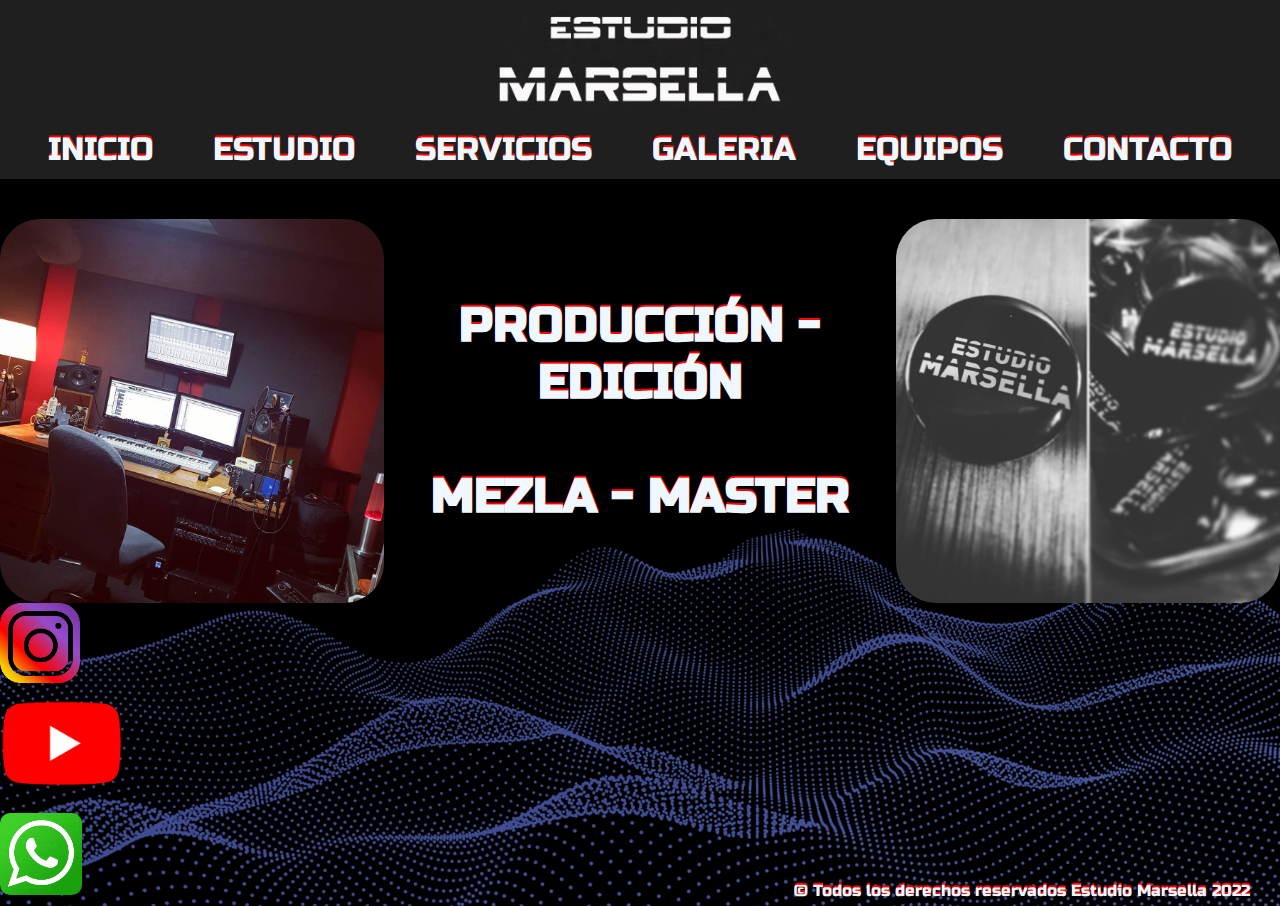
==== commit 1677031f: "cambios" ====
--- a/index.html
+++ b/index.html
@@ -29,22 +29,9 @@
                     <li><a href="./pages/contacto.html">Contacto</a></li>
                 </ul>
             </nav>
-            <div class="collapse" id="navbarToggleExternalContent">
-                <div class="bg-dark p-4">
-                    <h5 class="text-white h4">¿Que buscas curioso? XD</h5>
-                    <span class="text-muted">Toggleable via the navbar brand.</span>
-                </div>
-            </div>
-            <nav class="navbar navbar-dark bg-dark">
-                <div class="container-fluid">
-                    <button class="navbar-toggler" type="button" data-bs-toggle="collapse" data-bs-target="#navbarToggleExternalContent" aria-controls="navbarToggleExternalContent" aria-expanded="false" aria-label="Toggle navigation">
-                    <span class="navbar-toggler-icon"></span>
-                    </button>
-                </div>
-            </nav>
         </header>
         <main class="hijo2">
-            <section class="hero">
+            <section class="heroIndex">
                 <img src="./assets/img/1.jpg" alt="Foto Control Room Estudio Marsella" class="fotoControlRoom">
                 <h1>PRODUCCIÓN - EDICIÓN <br> <br> MEZLA - MASTER</h1>
                 <img src="./assets/img/2.jpg" alt="Pins de Estudio Marsella" class="fotoPin">
--- a/assets/css/style.css
+++ b/assets/css/style.css
@@ -1,10 +1,10 @@
-.hijo2 .hero {
+.hijo2 .heroIndex {
   display: flex;
   justify-content: space-evenly;
   align-items: center;
   margin-top: 40px;
 }
-.hijo2 .hero h1 {
+.hijo2 .heroIndex h1 {
   display: flex;
   flex-flow: row wrap;
   text-align: center;
@@ -13,7 +13,7 @@
   font-size: 3rem;
   text-shadow: red 0 -2px;
 }
-.hijo2 .hero h2 {
+.hijo2 .heroIndex h2 {
   display: flex;
   flex-flow: row wrap;
   text-align: center;
@@ -39,34 +39,6 @@
   align-items: center;
   width: 30%;
   border-radius: 40px;
-}
-
-.redes {
-  display: flex;
-  justify-content: center;
-  flex-direction: row wrap;
-  align-items: center;
-}
-.redes #instagram {
-  width: 80px;
-  margin-right: 20px;
-}
-.redes #instagram:hover {
-  transform: scale(1.05);
-}
-.redes #youtube {
-  width: 122px;
-  margin-right: 20px;
-}
-.redes #youtube:hover {
-  transform: scale(1.05);
-}
-.redes #whatsapp {
-  width: 82px;
-  border-radius: 10px;
-}
-.redes #whatsapp:hover {
-  transform: scale(1.05);
 }
 
 .logo {
@@ -290,6 +262,70 @@
   transform: scale(1.05);
 }
 
+@media screen and (max-width: 576px) {
+  .navBar {
+    display: flex;
+    flex-direction: row;
+    flex-wrap: wrap;
+    align-content: center;
+    justify-content: space-around;
+  }
+  .navBar li a {
+    font-size: 0.9rem;
+  }
+
+  .hijo2 {
+    max-height: 100px;
+  }
+  .hijo2 .heroIndex {
+    display: flex;
+    flex-direction: column;
+    margin: 15px 0;
+  }
+  .hijo2 .heroIndex h1 {
+    font-size: 1.2rem;
+    padding: 10px;
+  }
+  .hijo2 .heroIndex .fotoControlRoom {
+    width: 10rem;
+  }
+  .hijo2 .heroIndex .fotoPin {
+    width: 10rem;
+  }
+  .hijo2 .redes {
+    display: flex;
+    justify-content: center;
+    flex-direction: row wrap;
+    align-items: center;
+    padding: 0px;
+  }
+  .hijo2 .redes #instagram {
+    width: 50px;
+    margin-right: 20px;
+  }
+  .hijo2 .redes #instagram:hover {
+    transform: scale(1.05);
+  }
+  .hijo2 .redes #youtube {
+    width: 92px;
+    margin-right: 20px;
+  }
+  .hijo2 .redes #youtube:hover {
+    transform: scale(1.05);
+  }
+  .hijo2 .redes #whatsapp {
+    width: 52px;
+    border-radius: 10px;
+  }
+  .hijo2 .redes #whatsapp:hover {
+    transform: scale(1.05);
+  }
+
+  .hijo3 {
+    display: flex;
+    text-align: center;
+  }
+}
 * {
   padding: 0;
   margin: 0;
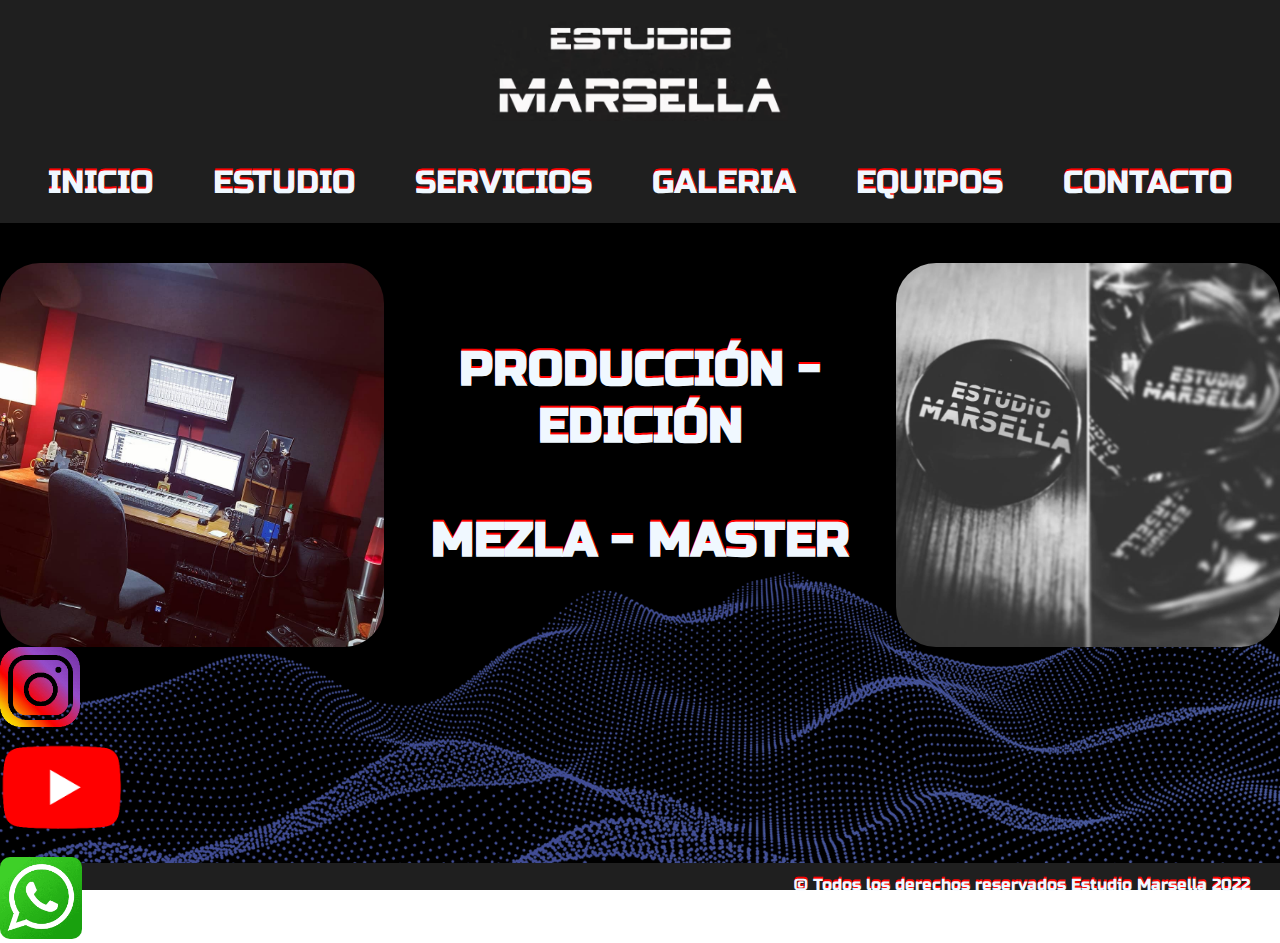
==== commit 7b2c11d3: "mejorando responsive" ====
--- a/index.html
+++ b/index.html
@@ -55,7 +55,7 @@
             </ul>
         </main>
         <footer class="hijo3">
-            <p>© Todos los derechos reservados Estudio Marsella 2022</p>
+            <p class="mb-0">© Todos los derechos reservados Estudio Marsella 2022</p>
         </footer>
     </div>
     <script src="https://unpkg.com/aos@2.3.1/dist/aos.js"></script>
--- a/assets/css/style.css
+++ b/assets/css/style.css
@@ -263,6 +263,10 @@
 }
 
 @media screen and (max-width: 576px) {
+  .hijo .logo {
+    padding: 10px;
+  }
+
   .navBar {
     display: flex;
     flex-direction: row;
@@ -274,17 +278,14 @@
     font-size: 0.9rem;
   }
 
-  .hijo2 {
-    max-height: 100px;
-  }
   .hijo2 .heroIndex {
     display: flex;
     flex-direction: column;
-    margin: 15px 0;
+    margin: 30px 0;
   }
   .hijo2 .heroIndex h1 {
     font-size: 1.2rem;
-    padding: 10px;
+    padding: 20px;
   }
   .hijo2 .heroIndex .fotoControlRoom {
     width: 10rem;
@@ -321,9 +322,12 @@
     transform: scale(1.05);
   }
 
-  .hijo3 {
+  .hijo3 p {
     display: flex;
     text-align: center;
+    align-items: center;
+    padding: 0;
+    font-size: 0.6rem;
   }
 }
 * {
@@ -336,7 +340,7 @@
 .padre {
   display: grid;
   grid-template-columns: repeat(3, 1fr);
-  grid-template-rows: 20% 77% auto;
+  grid-template-rows: 25% 72% 3%;
   grid-template-areas: "header header header" "hero   hero   hero" "footer footer footer";
   font-family: "Russo One", sans-serif;
   background-color: rgba(0, 0, 0, 0.88);
@@ -350,7 +354,7 @@
 }
 .padre .hijo2 {
   grid-area: hero;
-  min-height: 80.7vh;
+  min-height: 70vh;
   background-color: rgb(34, 9, 9);
   background-image: url(../img/fondo.webp);
   background-size: cover;
